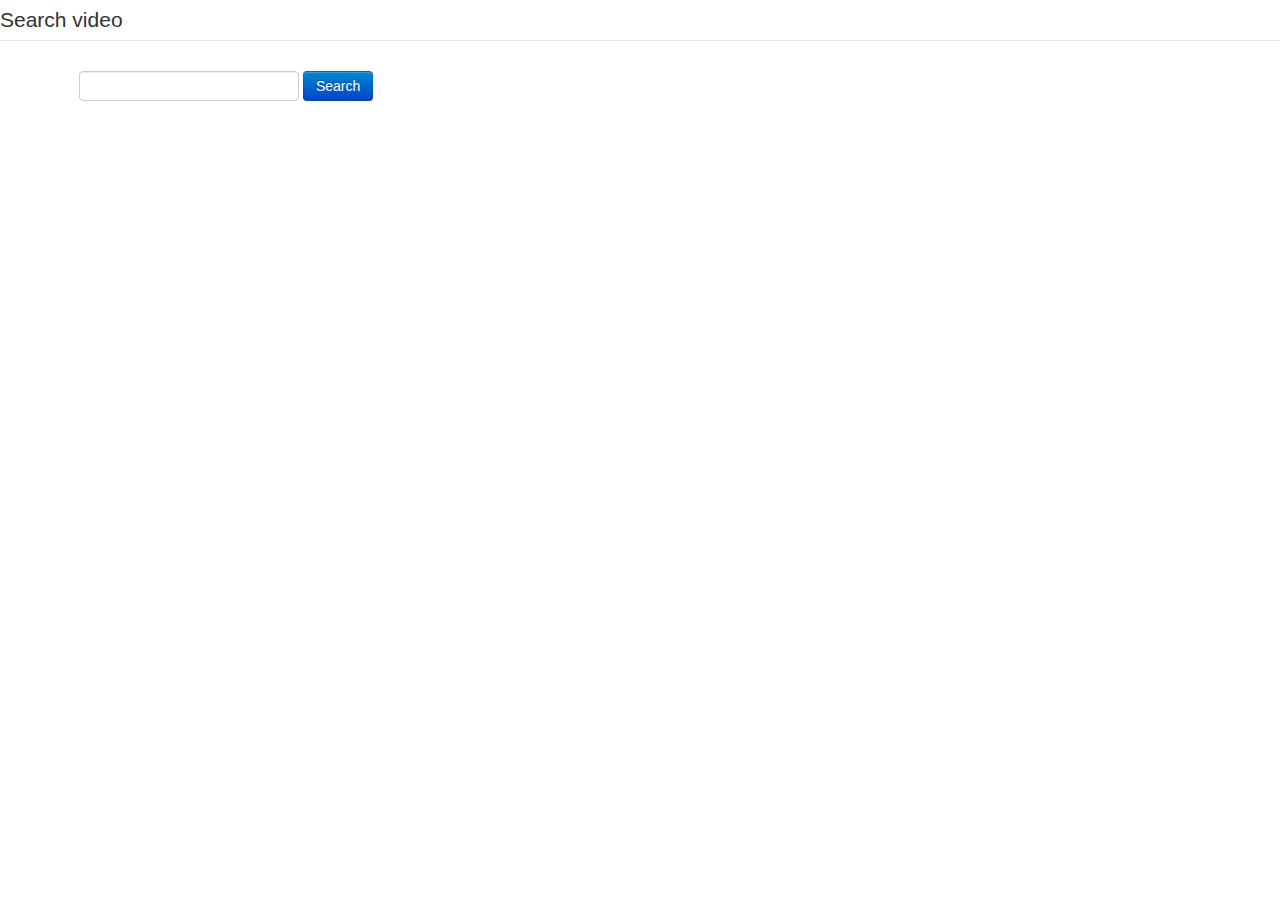
==== controllers/index.html @ 21fbd3f5 "Add a search engine for youtube." ====
<!DOCTYPE html>
<html>
	<head>
		<meta charset="utf-8">
		<link rel="stylesheet" style="text/css" href="../views/index.css">
		<link rel="stylesheet" style="text/css" href="../bootstrap/css/bootstrap.min.css">
		<title>Asuldian's Website</title>
		<script src="auth.js"></script>
		<script src="https://apis.google.com/js/client.js?onload=handleClientLoad"></script>
		<script src="http://code.jquery.com/jquery-2.1.0.min.js"></script>
		<script type="text/javascript">
		  var clientId = '219191596829';

		  var apiKey = 'AIzaSyD6jgZkBrETrJhcnLqZ3IC0A27xQILaQ-U';

		  var scopes = 'https://www.googleapis.com/auth/plus.me';

		  function handleClientLoad() {
			// Step 2: Reference the API key
			gapi.client.setApiKey(apiKey);
			window.setTimeout(checkAuth,1);
		  }

		  function checkAuth() {
			gapi.auth.authorize({client_id: clientId, scope: scopes, immediate: true}, handleAuthResult);
		  }

		  function handleAuthResult(authResult) {
			var authorizeButton = document.getElementById('authorize-button');
			if (authResult && !authResult.error) {
			  authorizeButton.style.visibility = 'hidden';
			  makeApiCall();
			} else {
			  authorizeButton.style.visibility = '';
			  authorizeButton.onclick = handleAuthClick;
			}
		  }

		  function handleAuthClick(event) {
			// Step 3: get authorization to use private data
			gapi.auth.authorize({client_id: clientId, scope: scopes, immediate: false}, handleAuthResult);
			return false;
		  }

		  // Load the API and make an API call.  Display the results on the screen.
		  function makeApiCall() {
			// Step 4: Load the Google+ API
			gapi.client.load('youtube', 'v3', function() {
			  // Step 5: Assemble the API request
			  var request = gapi.client.plus.people.get({
				'userId': 'me'
			  });
			  // Step 6: Execute the API request
			  request.execute(function(resp) {
				var heading = document.createElement('h4');
				var image = document.createElement('img');
				image.src = resp.image.url;
				heading.appendChild(image);
				heading.appendChild(document.createTextNode(resp.displayName));

				document.getElementById('content').appendChild(heading);
			  });
			});
		  }
		</script>
		<script type="text/javascript">
			var apiKey = 'AIzaSyD6jgZkBrETrJhcnLqZ3IC0A27xQILaQ-U';
			var query;
			window.onload = function() {
				$("#search-button").click(function() {
					var q = $("#search-bar-content").val();
					query = $.ajax({
						type: 'GET',
						dataType: "json",
						url: "https://www.googleapis.com/youtube/v3/search?part=snippet&maxResults=10&order=relevance&q=" + q + "&key=" + apiKey
					});
					query.done(function() {
						$("#search-results").replaceWith('<p id="search-results">Total results : ' + query.responseJSON.pageInfo.totalResults);
						$("#search-video-result").replaceWith('<div id="search-video-result"></div>');
						$.each(query.responseJSON.items, function(i, item) {
							if (query.responseJSON.items[i].id.kind == "youtube#channel")
								$("#search-video-result").append("<strong>Channel :</strong> " + query.responseJSON.items[i].snippet.title + "</br>" + '<img id="channel' + query.responseJSON.items[i].id.channelId + '" src="' + query.responseJSON.items[i].snippet.thumbnails.default.url + '"/></br>');
							else if (query.responseJSON.items[i].id.kind == "youtube#video")
								$("#search-video-result").append(query.responseJSON.items[i].snippet.title + "</br>" + '<img id="' + query.responseJSON.items[i].id.videoId + '" src="' + query.responseJSON.items[i].snippet.thumbnails.medium.url + '" style="cursor: pointer;"/></br>');
						});
						$("img").click(function(event) {
							var id = event.target.id;
							if (id.length == 11)
								$(this).replaceWith('<iframe width="560" height="315" src="http://www.youtube.com/embed/' + id + '" frameborder="0" allowfullscreen></iframe>');
						});
						$("#search-video-result").show();
						$("#search-results").show();
					});
					
				});
			};
		</script>
	</head>
	<body>
	<legend>Search video</legend>
		<button id="authorize-button" style="visibility: hidden">Authorize</button>
		<input id="search-bar-content" type="text">
		<button id="search-button" class="btn btn-primary">Search</button></br>
		<p id="search-results" hidden>
		</p>
		<div id="search-video-result" hidden>
			
		</div>
	</body>
</html>
---- views/index.css ----
#search-bar-content {
	margin-top: 10px;
}
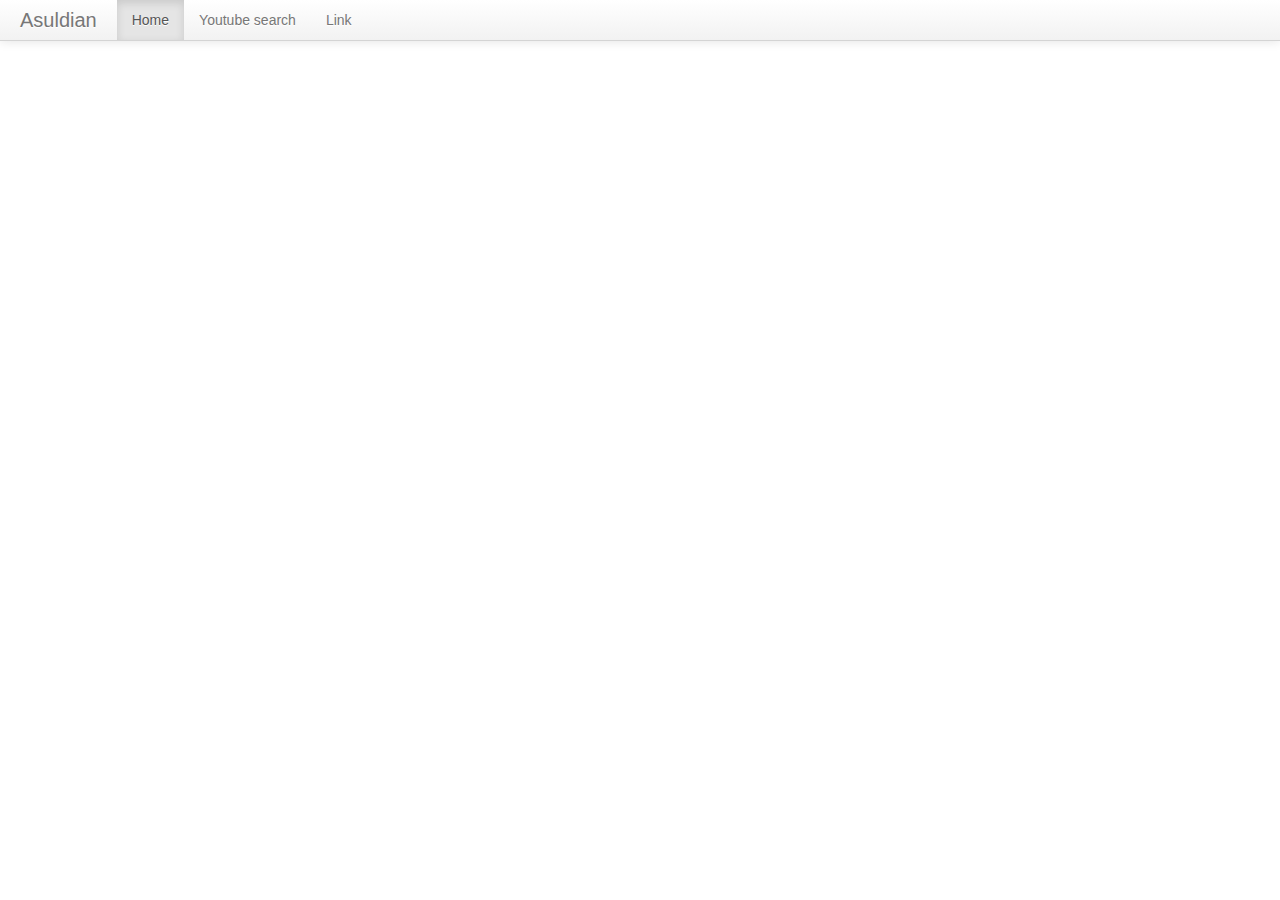
==== commit ff4a0a28: "Add navbar and separate index page from search page. Add option per page items on serch request." ====
--- a/controllers/index.html
+++ b/controllers/index.html
@@ -63,47 +63,22 @@
 			});
 		  }
 		</script>
-		<script type="text/javascript">
-			var apiKey = 'AIzaSyD6jgZkBrETrJhcnLqZ3IC0A27xQILaQ-U';
-			var query;
-			window.onload = function() {
-				$("#search-button").click(function() {
-					var q = $("#search-bar-content").val();
-					query = $.ajax({
-						type: 'GET',
-						dataType: "json",
-						url: "https://www.googleapis.com/youtube/v3/search?part=snippet&maxResults=10&order=relevance&q=" + q + "&key=" + apiKey
-					});
-					query.done(function() {
-						$("#search-results").replaceWith('<p id="search-results">Total results : ' + query.responseJSON.pageInfo.totalResults);
-						$("#search-video-result").replaceWith('<div id="search-video-result"></div>');
-						$.each(query.responseJSON.items, function(i, item) {
-							if (query.responseJSON.items[i].id.kind == "youtube#channel")
-								$("#search-video-result").append("<strong>Channel :</strong> " + query.responseJSON.items[i].snippet.title + "</br>" + '<img id="channel' + query.responseJSON.items[i].id.channelId + '" src="' + query.responseJSON.items[i].snippet.thumbnails.default.url + '"/></br>');
-							else if (query.responseJSON.items[i].id.kind == "youtube#video")
-								$("#search-video-result").append(query.responseJSON.items[i].snippet.title + "</br>" + '<img id="' + query.responseJSON.items[i].id.videoId + '" src="' + query.responseJSON.items[i].snippet.thumbnails.medium.url + '" style="cursor: pointer;"/></br>');
-						});
-						$("img").click(function(event) {
-							var id = event.target.id;
-							if (id.length == 11)
-								$(this).replaceWith('<iframe width="560" height="315" src="http://www.youtube.com/embed/' + id + '" frameborder="0" allowfullscreen></iframe>');
-						});
-						$("#search-video-result").show();
-						$("#search-results").show();
-					});
-					
-				});
-			};
-		</script>
+		
 	</head>
 	<body>
-	<legend>Search video</legend>
-		<button id="authorize-button" style="visibility: hidden">Authorize</button>
-		<input id="search-bar-content" type="text">
-		<button id="search-button" class="btn btn-primary">Search</button></br>
-		<p id="search-results" hidden>
-		</p>
-		<div id="search-video-result" hidden>
+		<div id="top-title">
+			<div class="navbar navbar-static-top">
+				<div class="navbar-inner">
+					<a class="brand" href="index.html">Asuldian</a>
+					<ul class="nav">
+					  <li class="active"><a href="#">Home</a></li>
+					  <li><a href="youtube-search.html">Youtube search</a></li>
+					  <li><a href="#">Link</a></li>
+					</ul>
+				</div>
+			</div>
+		</div>
+		<div id="page-content" class="navbar-text">
 			
 		</div>
 	</body>
